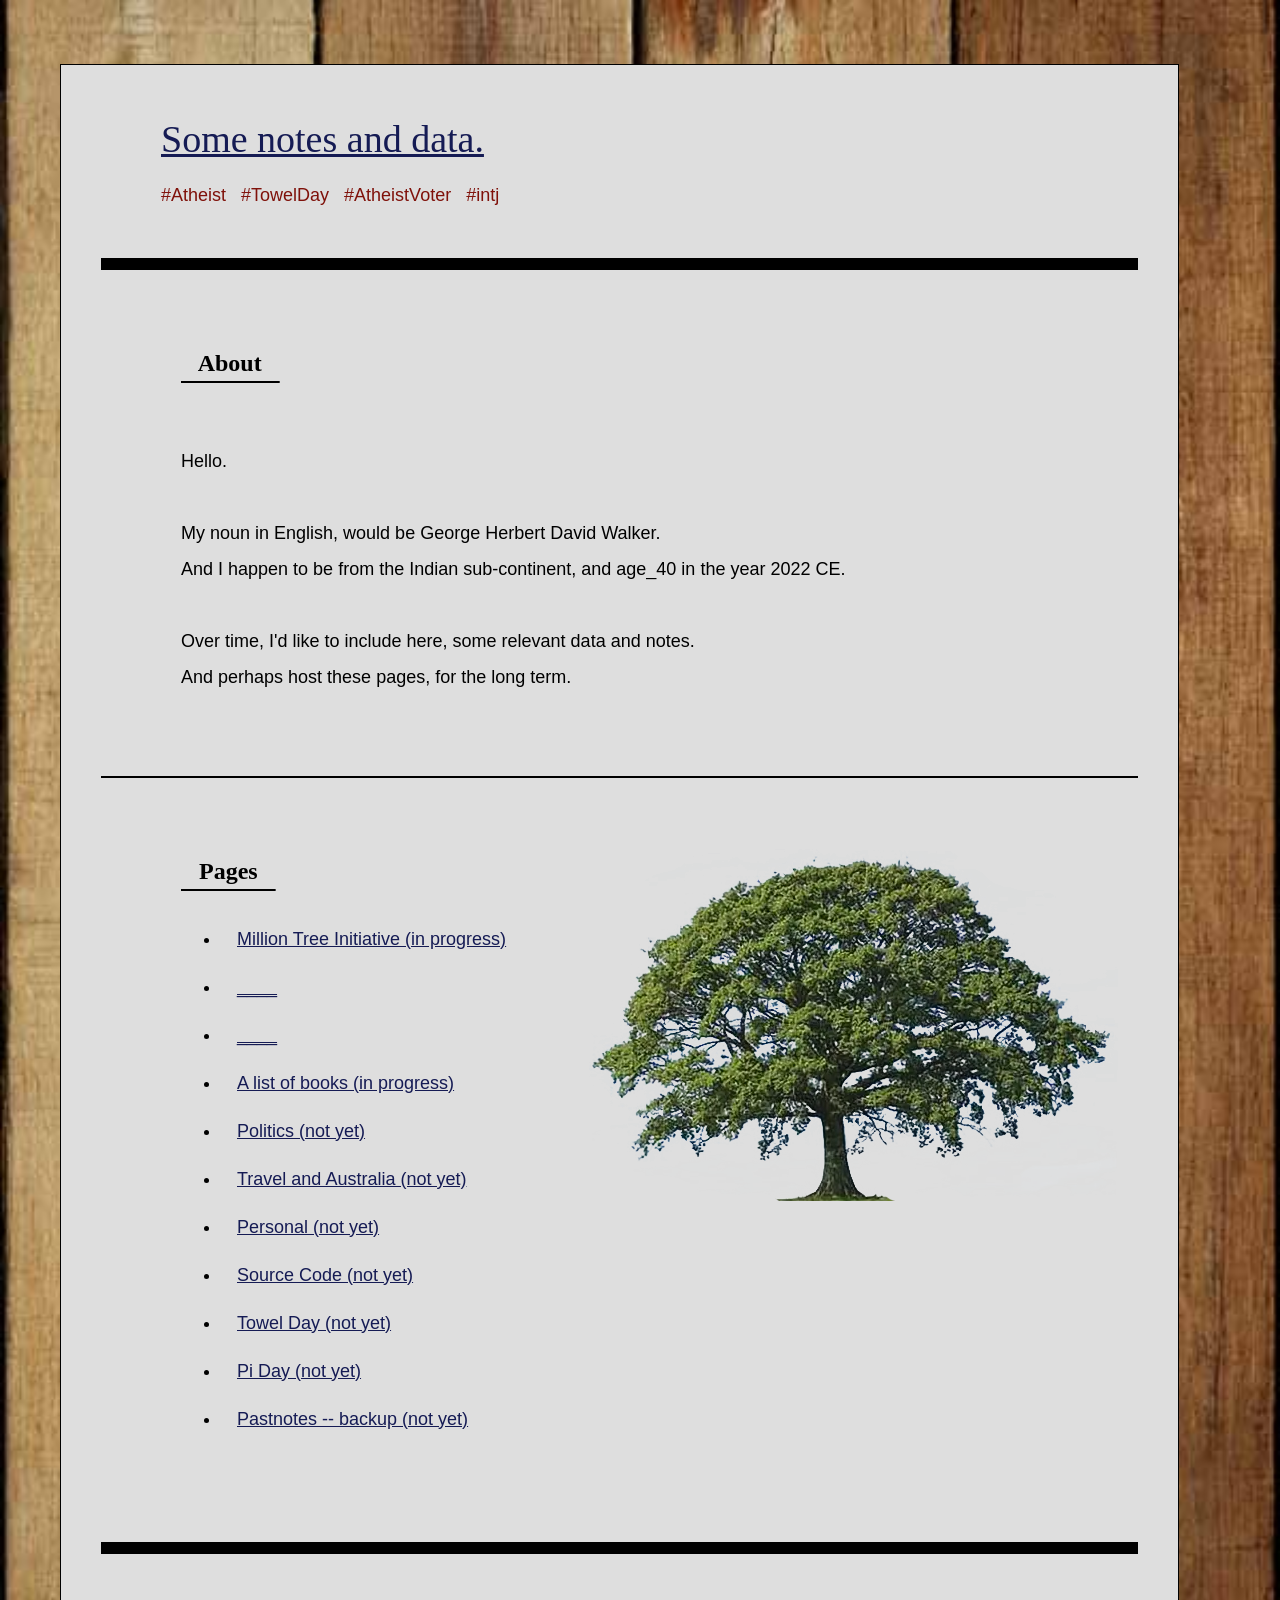
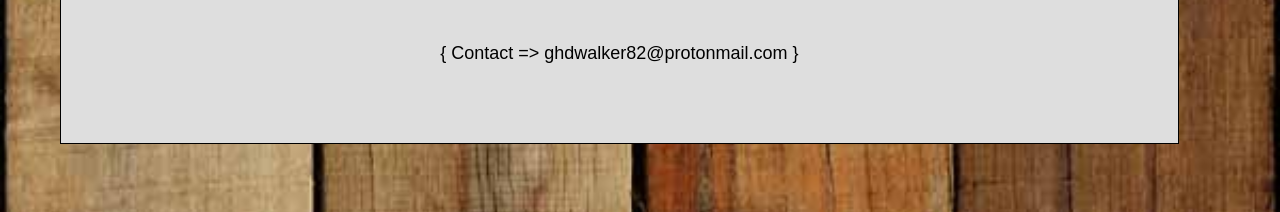
==== index.html @ 81c25b39 "Add files via upload" ====
<!DOCTYPE html>
<html><head>
<meta http-equiv="content-type" content="text/html; charset=windows-1252">
<style>
body {
  background-image: url("./images/wood-2.jpg");
  background-repeat: no-repeat;
  background-size: cover;
  background-color: grey;
  color: #000000;
  margin-left: 40px;
  padding-bottom: 40px;
  font-family: Verdana, Arial, sans-serif;
  font-size: 18px;
  line-height: 2.0;
  width: 90%;
}

.epost1 {
  background-color: #dedede;
  color: #000000;
  border: 1px solid black;
  padding-left: 40px;
  padding-right: 40px;
  margin: 20px;
  width: 90%;
}

a:link, a:visited {
  color: #151B54;
  text-decoration: underline;
}


.epost2 {
  background-color: #dedede;
  color: #000000;
  padding-top: 40px;
  padding-left: 80px;
}

.ptop {
  font-family: Times, serif;
  font-size: 38px;
  padding-left: 60px;
}

.ptopsub {
  font-family: sans-serif;
  font-size: 18px;
  padding-left: 60px;
  color: #7f110a;
}

hr.new1 {
  border: 6px solid;
  color: #000000;
}

hr.new2 {
  border: 1px solid;
  color: #000000;
}

hr.new3 {
  border: 1px solid;
  width: 80%;
  color: #000000;
}

img.new1 {
  border: 1px solid #dddddd; /* Gray border */
  border-radius: 4px;  /* Rounded border */
  padding: 5px; /* Some padding */
  width: 150px; /* Set a small width */
}

/* Add a hover effect (blue shadow) */
img.new1:hover {
  box-shadow: 0 0 4px 4px rgba(0, 140, 186, 0.5);
}

h2 {
  font-family: Times, serif;
  font-size: 24px; 
  text-decoration: underline;
  text-underline-offset: 10px;
}

ul li {
  padding-top: 6px;
  padding-bottom: 6px;
  padding-left: 16px;
}

</style>

<title>{ A personal blog }</title>
</head>

<body>


<body>
<br>
<div class="epost1">
<br>
<div class="ptop">
<a href="./index.html">Some notes and data.</a>
</div>
<div class="ptopsub">
#Atheist &nbsp; #TowelDay &nbsp; #AtheistVoter &nbsp; #intj
</div>
<br> <hr class="new1"> 


<div class="epost2">
<h2>&nbsp;&nbsp; About &nbsp;&nbsp;</h2>
<br>
Hello.<br><br>
My noun in English, would be George Herbert David Walker.<br>
And I happen to be from the Indian sub-continent, and age_40 in the year 2022 CE.<br>
<br>
Over time, I'd like to include here, some relevant data and notes.<br>
And perhaps host these pages, for the long term.<br>
<br><br>
</div>

<hr class="new2"> 
<div class="epost2">
<img style="float:right; padding: 20px;" src="./images/oak_tree.webp" alt="oak_tree">
<h2>&nbsp;&nbsp; Pages &nbsp;&nbsp;</h2>
<ul>
  <li><a href="./pages/mtinitiative.html">Million Tree Initiative  (in progress)</a></li>
  <li><a href="">____</a></li>
  <li><a href="">____</a></li>
  <li><a href="./pages/list-of-books.html">A list of books (in progress)</a></li>
  <li><a href="./pages/test-blank.html">Politics (not yet)</a></li>
  <li><a href="./pages/test-blank.html">Travel and Australia (not yet)</a></li>
  <li><a href="./pages/test-blank.html">Personal (not yet)</a></li>
  <li><a href="./pages/test-blank.html">Source Code (not yet)</a></li>
  <li><a href="./pages/test-blank.html">Towel Day (not yet)</a></li>
  <li><a href="./pages/test-blank.html">Pi Day (not yet)</a></li>
  <li><a href="./pages/test-blank.html">Pastnotes -- backup (not yet)</a></li>
</ul> 

<br><br>
</div>
<hr class="new1"> 
<br><br>
<center>{ Contact =&gt; ghdwalker82@protonmail.com }</center>
<br><br>
</div>
</body></html>
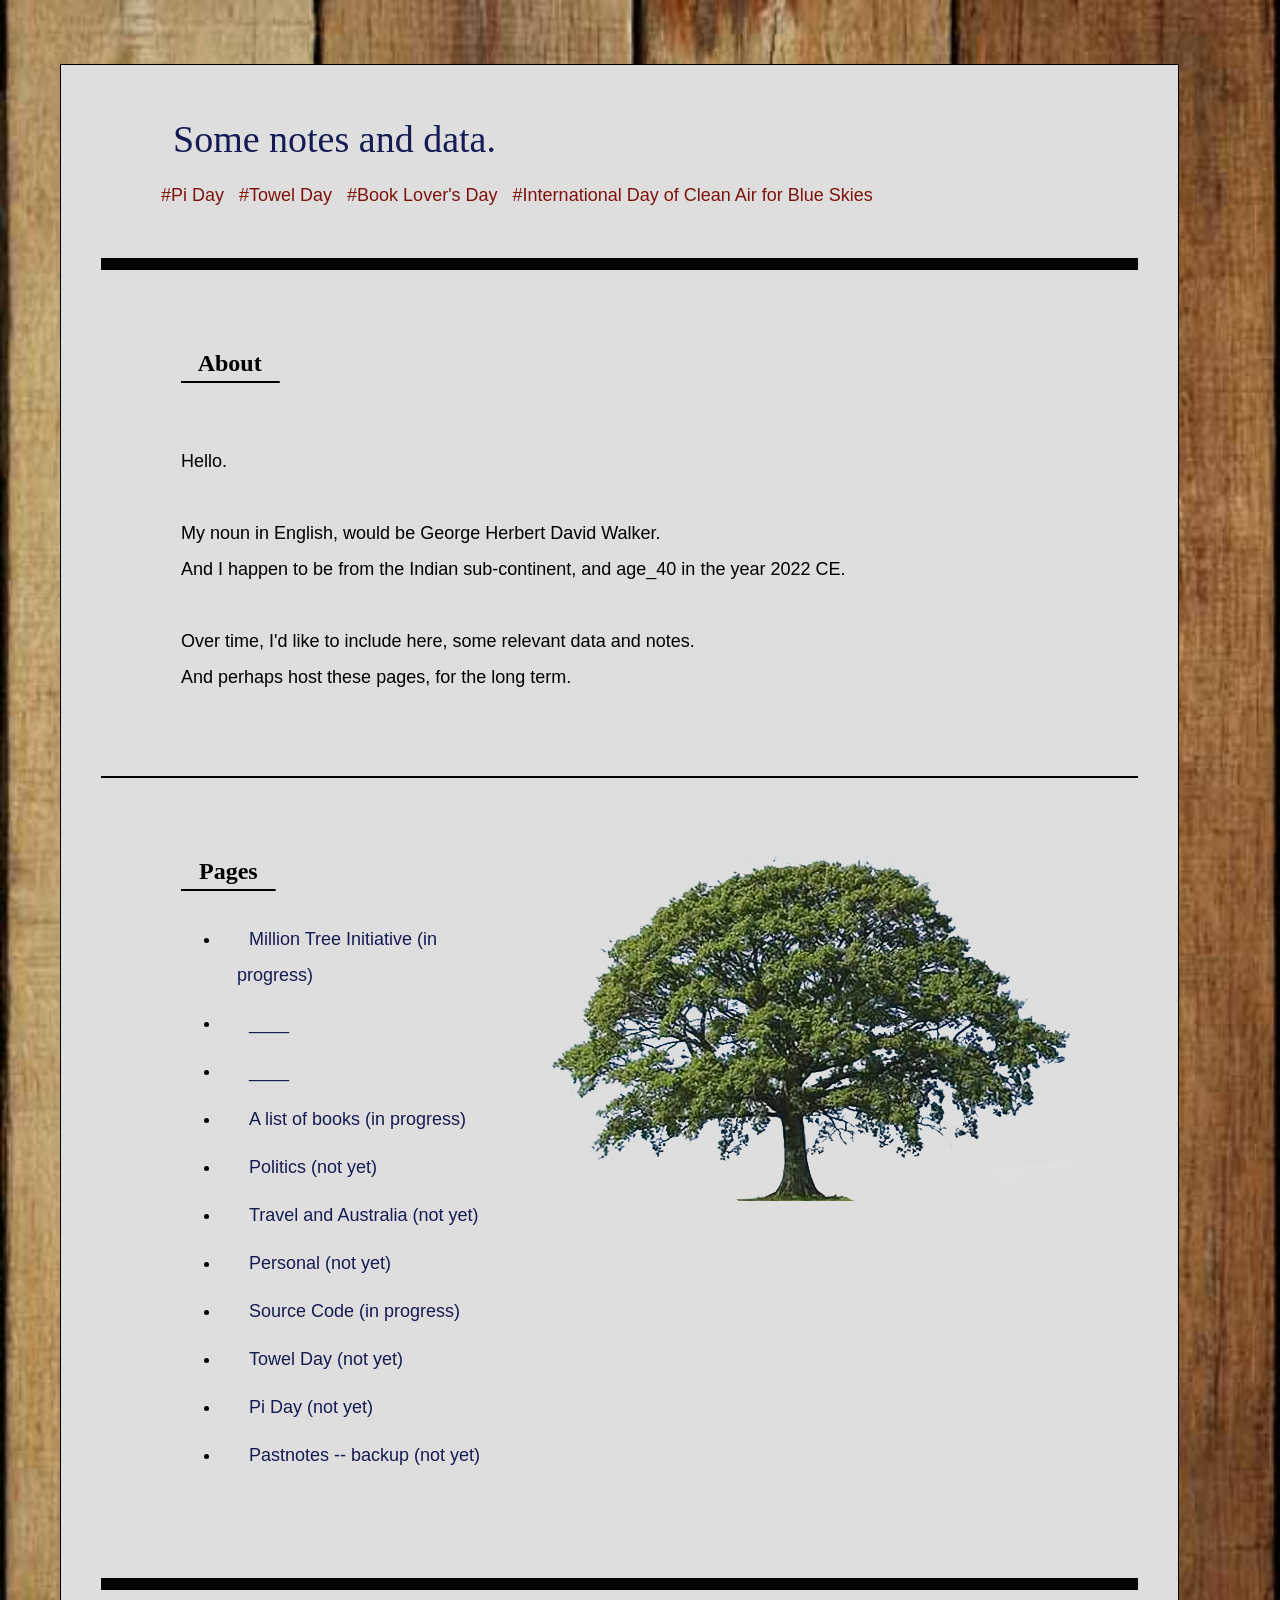
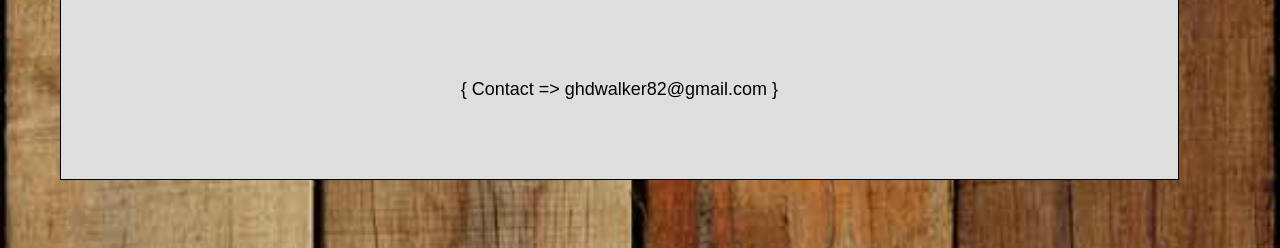
==== commit 4c64877a: "Add files via upload" ====
--- a/index.html
+++ b/index.html
@@ -1,105 +1,13 @@
 <!DOCTYPE html>
-<html><head>
+<html>
+
+<head>
 <meta http-equiv="content-type" content="text/html; charset=windows-1252">
-<style>
-body {
-  background-image: url("./images/wood-2.jpg");
-  background-repeat: no-repeat;
-  background-size: cover;
-  background-color: grey;
-  color: #000000;
-  margin-left: 40px;
-  padding-bottom: 40px;
-  font-family: Verdana, Arial, sans-serif;
-  font-size: 18px;
-  line-height: 2.0;
-  width: 90%;
-}
 
-.epost1 {
-  background-color: #dedede;
-  color: #000000;
-  border: 1px solid black;
-  padding-left: 40px;
-  padding-right: 40px;
-  margin: 20px;
-  width: 90%;
-}
-
-a:link, a:visited {
-  color: #151B54;
-  text-decoration: underline;
-}
-
-
-.epost2 {
-  background-color: #dedede;
-  color: #000000;
-  padding-top: 40px;
-  padding-left: 80px;
-}
-
-.ptop {
-  font-family: Times, serif;
-  font-size: 38px;
-  padding-left: 60px;
-}
-
-.ptopsub {
-  font-family: sans-serif;
-  font-size: 18px;
-  padding-left: 60px;
-  color: #7f110a;
-}
-
-hr.new1 {
-  border: 6px solid;
-  color: #000000;
-}
-
-hr.new2 {
-  border: 1px solid;
-  color: #000000;
-}
-
-hr.new3 {
-  border: 1px solid;
-  width: 80%;
-  color: #000000;
-}
-
-img.new1 {
-  border: 1px solid #dddddd; /* Gray border */
-  border-radius: 4px;  /* Rounded border */
-  padding: 5px; /* Some padding */
-  width: 150px; /* Set a small width */
-}
-
-/* Add a hover effect (blue shadow) */
-img.new1:hover {
-  box-shadow: 0 0 4px 4px rgba(0, 140, 186, 0.5);
-}
-
-h2 {
-  font-family: Times, serif;
-  font-size: 24px; 
-  text-decoration: underline;
-  text-underline-offset: 10px;
-}
-
-ul li {
-  padding-top: 6px;
-  padding-bottom: 6px;
-  padding-left: 16px;
-}
-
-</style>
-
-<title>{ A personal blog }</title>
+  <meta http-equiv="content-type" content="text/html; charset=utf-8">
+  <link rel="stylesheet" href="styles/n1style.css">
+  <title>{ A personal blog }</title>
 </head>
-
-<body>
-
 
 <body>
 <br>
@@ -109,10 +17,13 @@
 <a href="./index.html">Some notes and data.</a>
 </div>
 <div class="ptopsub">
-#Atheist &nbsp; #TowelDay &nbsp; #AtheistVoter &nbsp; #intj
+#Pi Day &nbsp;
+#Towel Day &nbsp;
+#Book Lover's Day &nbsp;
+#International Day of Clean Air for Blue Skies &nbsp;
 </div>
+
 <br> <hr class="new1"> 
-
 
 <div class="epost2">
 <h2>&nbsp;&nbsp; About &nbsp;&nbsp;</h2>
@@ -138,17 +49,17 @@
   <li><a href="./pages/test-blank.html">Politics (not yet)</a></li>
   <li><a href="./pages/test-blank.html">Travel and Australia (not yet)</a></li>
   <li><a href="./pages/test-blank.html">Personal (not yet)</a></li>
-  <li><a href="./pages/test-blank.html">Source Code (not yet)</a></li>
+  <li><a href="./pages/source-code.html">Source Code (in progress)</a></li>
   <li><a href="./pages/test-blank.html">Towel Day (not yet)</a></li>
   <li><a href="./pages/test-blank.html">Pi Day (not yet)</a></li>
   <li><a href="./pages/test-blank.html">Pastnotes -- backup (not yet)</a></li>
-</ul> 
-
+</ul>
 <br><br>
 </div>
 <hr class="new1"> 
 <br><br>
-<center>{ Contact =&gt; ghdwalker82@protonmail.com }</center>
+  
+<center>{ Contact =&gt; ghdwalker82@gmail.com }</center>
 <br><br>
 </div>
 </body></html>
--- a/styles/n1style.css
+++ b/styles/n1style.css
@@ -0,0 +1,105 @@
+
+body {
+  background-image: url("../images/wood-2.jpg");
+  background-repeat: no-repeat;
+  background-size: cover;
+  margin-left: 40px;
+  padding-bottom: 40px;
+  font-family: Verdana, Arial, sans-serif;
+  font-size: 18px;
+  line-height: 2.0;
+  width: 90%;
+}
+
+.epost1 {
+  background-color: #dedede;
+  color: #000000;
+  border: 1px solid black;
+  padding-left: 40px;
+  padding-right: 40px;
+  margin: 20px;
+  width: 90%;
+}
+
+a:link, a:visited {
+  #color: darkblue;
+  color: #151B54;
+  text-decoration: none;
+  padding: 10px;
+  border: 2px solid #dedede;
+}
+
+a:hover, a:active {
+  border: 2px solid #010101;
+}
+
+
+
+.epost2 {
+  background-color: #dedede;
+  color: #000000;
+  padding-top: 40px;
+  padding-left: 80px;
+  padding-right: 40px;
+}
+
+.ptop {
+  font-family: Times, serif;
+  font-size: 38px;
+  padding-left: 60px;
+}
+
+.ptopsub {
+  font-family: sans-serif;
+  font-size: 18px;
+  padding-left: 60px;
+  color: #7f110a;
+}
+
+hr.new1 {
+  border: 6px solid;
+  color: #000000;
+}
+
+hr.new2 {
+  border: 1px solid;
+  color: #000000;
+}
+
+hr.new3 {
+  border: 1px solid;
+  width: 80%;
+  color: #000000;
+}
+
+img.new1 {
+  border: 1px solid #dddddd; /* Gray border */
+  border-radius: 4px;  /* Rounded border */
+  padding: 5px; /* Some padding */
+  width: 150px; /* Set a small width */
+}
+
+/* Add a hover effect (blue shadow) */
+img.new1:hover {
+  box-shadow: 0 0 4px 4px rgba(0, 140, 186, 0.5);
+}
+
+h2 {
+  font-family: Times, serif;
+  font-size: 24px; 
+  text-decoration: underline;
+  text-underline-offset: 10px;
+}
+
+ul li {
+  padding-top: 6px;
+  padding-bottom: 6px;
+  padding-left: 16px;
+}
+
+.image-link {
+  display: inline-block;
+  text-align: center; /* Center the image in the link */
+  overflow: hidden; /* Ensures hover effects don't overflow the link */
+}
+
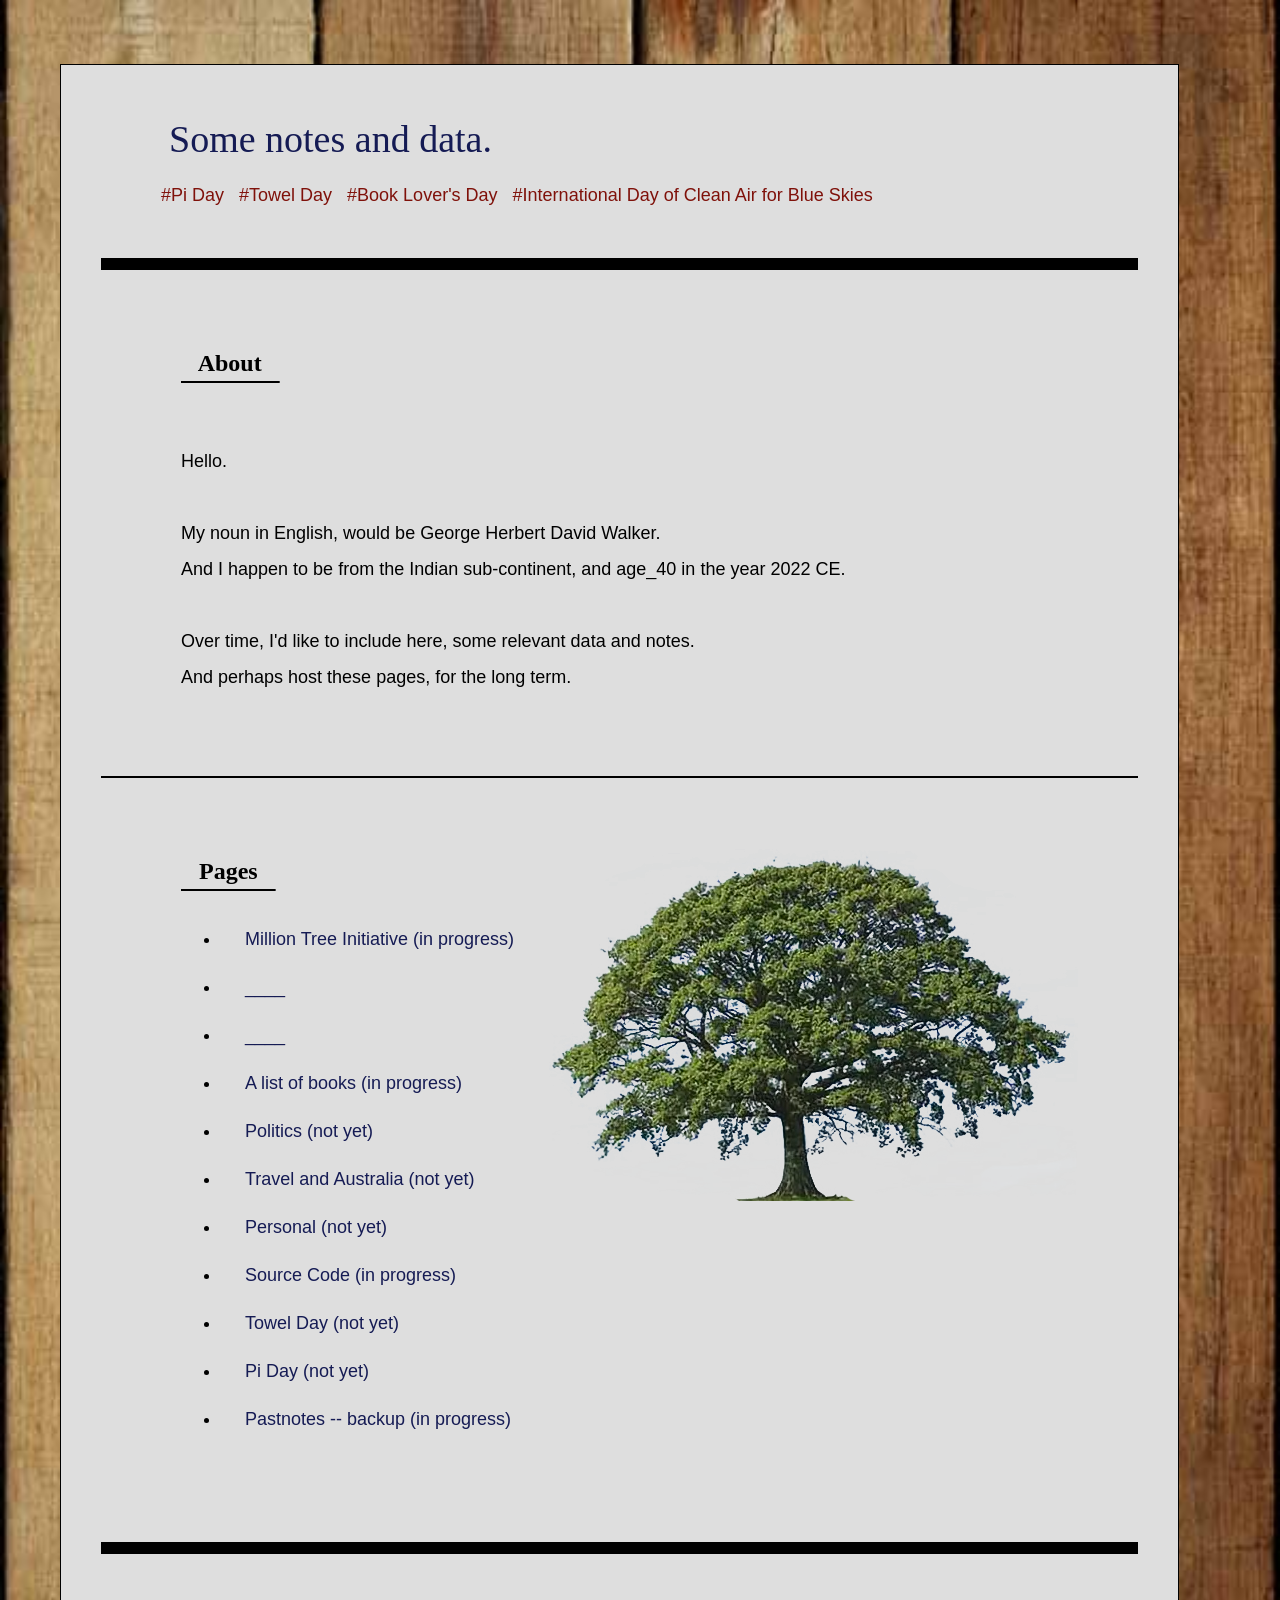
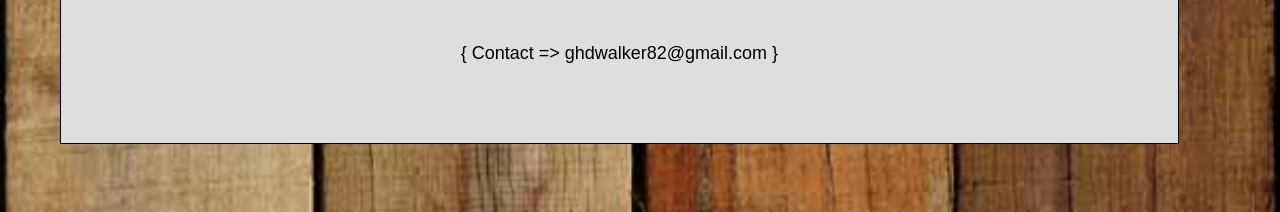
==== commit 70691eef: "Add files via upload" ====
--- a/index.html
+++ b/index.html
@@ -2,8 +2,6 @@
 <html>
 
 <head>
-<meta http-equiv="content-type" content="text/html; charset=windows-1252">
-
   <meta http-equiv="content-type" content="text/html; charset=utf-8">
   <link rel="stylesheet" href="styles/n1style.css">
   <title>{ A personal blog }</title>
@@ -52,7 +50,7 @@
   <li><a href="./pages/source-code.html">Source Code (in progress)</a></li>
   <li><a href="./pages/test-blank.html">Towel Day (not yet)</a></li>
   <li><a href="./pages/test-blank.html">Pi Day (not yet)</a></li>
-  <li><a href="./pages/test-blank.html">Pastnotes -- backup (not yet)</a></li>
+  <li><a href="./pages/pastnotes.html">Pastnotes -- backup (in progress)</a></li>
 </ul>
 <br><br>
 </div>
--- a/styles/n1style.css
+++ b/styles/n1style.css
@@ -25,7 +25,7 @@
   #color: darkblue;
   color: #151B54;
   text-decoration: none;
-  padding: 10px;
+  padding: 6px;
   border: 2px solid #dedede;
 }
 
